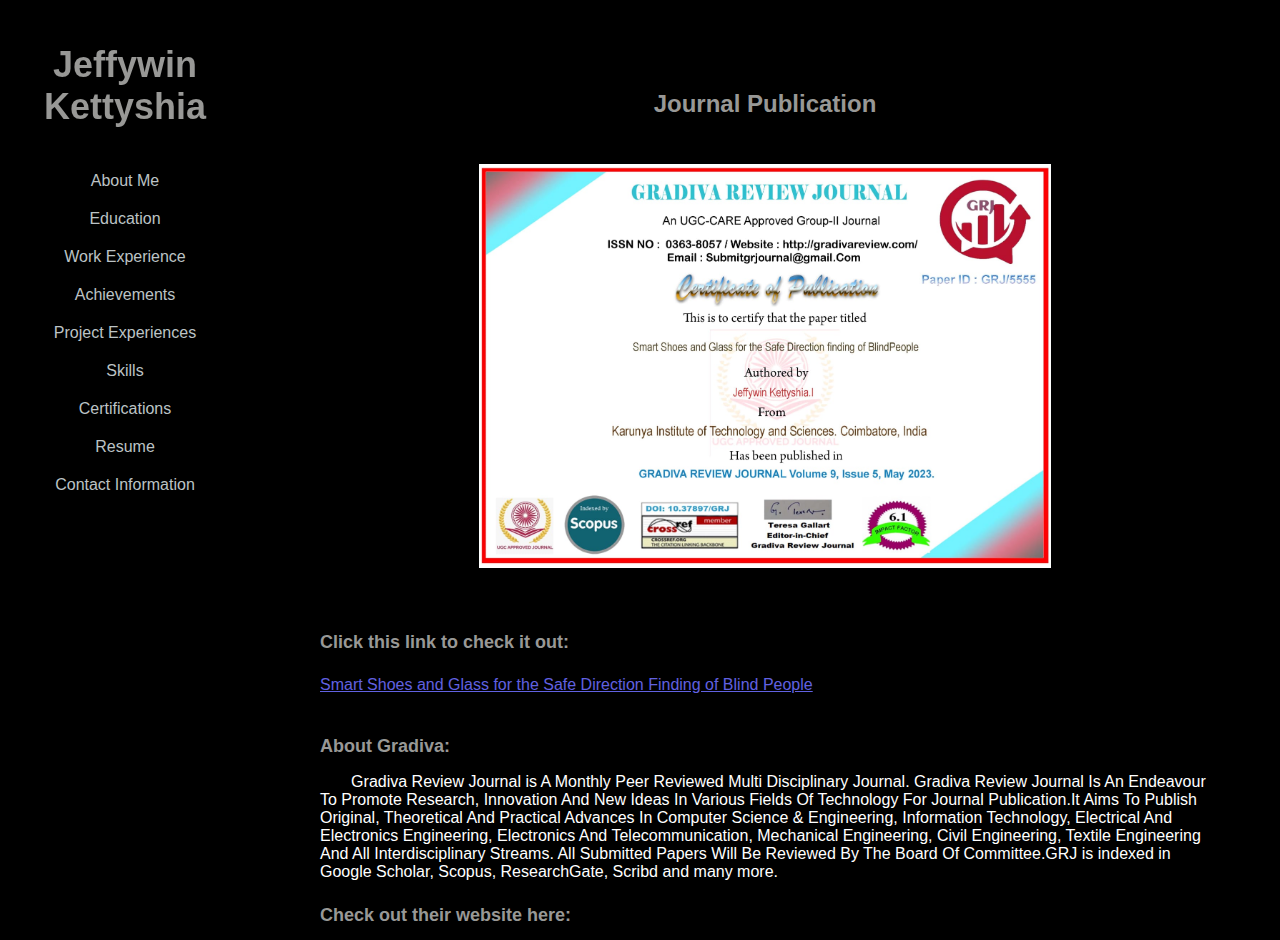
==== grj.html @ d6e88645 "Add files via upload" ====
<!DOCTYPE html>
<html lang="en">
  <head>
    <meta charset="UTF-8" />
    <meta name="viewport" content="width=device-width, initial-scale=1.0" />
    <title>Internship Details</title>
    <link rel="stylesheet" href="styles.css" />
    <style>
      .center-text {
        text-align: center;
      }
    </style>
  </head>
  <body>
    <div class="sidebar">
      <div class="profile">
        <h1 class="jk glitter">Jeffywin Kettyshia</h1>
      </div>
      <nav>
        <ul>
          <li><a href="index.html#about">About Me</a></li>
          <li><a href="index.html#education">Education</a></li>
          <li><a href="index.html#experience">Work Experience</a></li>
          <li><a href="index.html#achievements">Achievements</a></li>
          <li><a href="index.html#projects">Project Experiences</a></li>
          <li><a href="index.html#skills">Skills</a></li>
          <li><a href="index.html#certificates">Certifications</a></li>
          <li><a href="index.html#resume">Resume</a></li>
          <li><a href="index.html#contact">Contact Information</a></li>
        </ul>
      </nav>
    </div>
    <div class="main-content">
      <section class="section">
        <div class="content">
          <h2 class="center-text">Journal Publication</h2>
          <br />
          <br />
          <div class="image-container">
            <img
              src="grj.jpg"
              alt="Internship Image 2"
              class="internship-img"
            />
          </div>
          <br />
          <br />
          <h4>Click this link to check it out:</h4>
          <br />
          <a
            href="https://drive.google.com/file/d/1e0w9SyvHvB_XeSQnzxVcs9nh8ZgPLc67/view"
            >Smart Shoes and Glass for the Safe Direction Finding of Blind
            People
          </a>
          <br /><br />
          <h4>About Gradiva:</h4>
          <p>
            &nbsp; &nbsp; &nbsp; &nbsp;Gradiva Review Journal is A Monthly Peer
            Reviewed Multi Disciplinary Journal. Gradiva Review Journal Is An
            Endeavour To Promote Research, Innovation And New Ideas In Various
            Fields Of Technology For Journal Publication.It Aims To Publish
            Original, Theoretical And Practical Advances In Computer Science &
            Engineering, Information Technology, Electrical And Electronics
            Engineering, Electronics And Telecommunication, Mechanical
            Engineering, Civil Engineering, Textile Engineering And All
            Interdisciplinary Streams. All Submitted Papers Will Be Reviewed By
            The Board Of Committee.GRJ is indexed in Google Scholar, Scopus,
            ResearchGate, Scribd and many more.
          </p>
          <h4>Check out their website here:</h4>
          <br />
          <a href="https://gradivareview.com/">gradivareview.com </a>
        </div>
      </section>
    </div>
  </body>
</html>
---- styles.css ----
body {
  font-family: Georgia, sans-serif;
  margin: 0;
  padding: 0;
  display: flex;
  background-color: black;
  color: white;
}

.sidebar {
  width: 250px;
  background: black;
  color: #bcc3c5;
  position: fixed; /* Fix the sidebar */
  top: 0; /* Align to the top */
  left: 0; /* Align to the left */
  height: 100%; /* Full height */
  display: flex;
  flex-direction: column;
  align-items: center;
  text-align: center;
  overflow: auto; /* Enable scrolling if needed */
  z-index: 1000; /* High z-index to ensure it's on top */
}

.sidebar .profile {
  margin-top: 20px;
}

.sidebar .profile img {
  width: 100px;
  height: 100px;
  border-radius: 50%;
}

.sidebar nav ul {
  list-style: none;
  padding: 0;
}

.sidebar nav ul li {
  margin: 20px 0;
}

.sidebar nav ul li a {
  color: #bcc3c5;
  text-decoration: none;
  transition: color 0.3s ease, background-color 0.3s ease, font-size 0.3s ease;
}

.sidebar nav ul li a:hover {
  color: #ffffff;
  font-size: 1.2em;
  text-shadow: 0 0 10px rgb(255, 255, 255);
}

.sidebar .social-links {
  margin-top: auto;
  padding-bottom: 20px;
}

.sidebar .social-links a {
  display: block;
  color: #ffffff;
  text-decoration: none;
  margin: 10px 0;
}

.main-content {
  margin-left: 250px;
  padding: 20px;
  width: calc(100% - 250px);
  background-color: black;
  color: white;
  overflow: auto;
  height: 100vh;
}

.section {
  margin-bottom: 50px;
  display: flex;
  flex-wrap: wrap;
  align-items: center;
}

.section:nth-child(odd) .content {
  order: 2;
}

.section .content {
  flex: 1;
  padding: 50px;
}

.section .image {
  flex: 1;
  display: flex;
  justify-content: center;
  align-items: center;
}

.section .image img {
  max-width: 78%;
  border-radius: 90%;
}

h2,
h4 {
  font-family: "Georgia", sans-serif;
  color: #989896;
  transition: cubic-bezier(0.075, 0.82, 0.165, 1);
}

h2 {
  font-size: 24px;
  margin-bottom: 10px;
  color: #989896;
  transition: transform 0.7s ease, opacity 1s ease;
  opacity: 0;
  transform: rotate(0deg);
}
h2.show {
  opacity: 1;
  transform: rotate(180deg);
}

h4 {
  font-size: 18px;
  font-weight: bold;
  margin-bottom: 5px;
}

h2.center-text {
  font-size: 24px;
  margin-bottom: 10px;
  color: #989896;
  opacity: 1; /* Ensure visibility */
  transform: rotate(0deg); /* No rotation */
  transition: none; /* No transition */
}

/* Typing Effect */
.welcome {
  font-family: monospace;
  overflow: hidden;
  border-right: 0.15em solid rgb(255, 255, 255);
  white-space: nowrap;
  margin: 0 auto;
  letter-spacing: 0.15em;
  animation: typing 3.5s steps(30, end), blink-caret 0.75s step-end infinite;
}

@keyframes typing {
  from {
    width: 0;
  }
  to {
    width: 100%;
  }
}

@keyframes blink-caret {
  from,
  to {
    border-color: transparent;
  }
  50% {
    border-color: rgb(0, 0, 0);
  }
}

/* Glitter Effect */
.jk.glitter {
  background: #989896;
  -webkit-background-clip: text;
  background-clip: text;
  -webkit-text-fill-color: transparent;
  position: relative;
  font-size: 36px;
}

.jk.glitter::before {
  content: "";
  position: absolute;
  top: 0;
  left: -150%;
  height: 100%;
  width: 200%;
  background: linear-gradient(
    90deg,
    transparent,
    rgba(255, 255, 255, 0.5),
    transparent
  );
  animation: shimmer 2s infinite;
  display: none;
}

.jk.glitter:hover::before {
  display: block;
}

@keyframes shimmer {
  0% {
    left: -150%;
  }
  50% {
    left: 100%;
  }
  100% {
    left: 100%;
  }
}

a {
  font-family: "Georgia", sans-serif;
  color: #6161e1;
}

p {
  font-family: "Georgia", sans-serif;
  color: #ffffff;
}

.image-collage {
  display: flex;
  flex-direction: column;
}

.image-row {
  display: flex;
  justify-content: space-between;
  gap: 25px;
}

.image-container {
  flex: 1;
  margin: 0 5px;
  text-align: center;
}

.internship-img {
  max-width: 65%;
  height: auto;
}

.description {
  margin-top: 5px;
  font-size: 16px;
  line-height: 1.5;
  color: #f7e4e4;
}

.experience-button {
  background-color: #747574; /* Green background */
  color: rgb(0, 0, 0); /* White text */
  border: none; /* No border */
  padding: 10px 20px; /* Padding */
  font-size: 16px; /* Font size */
  cursor: pointer; /* Pointer cursor */
  border-radius: 5px; /* Rounded corners */
}

.experience-button:hover {
  background-color: rgb(107, 107, 107); /* Darker green background on hover */
  color: rgb(255, 255, 255); /* White text */
}

.grj-button {
  background-color: #747574; /* Green background */
  color: rgb(0, 0, 0); /* White text */
  border: none; /* No border */
  padding: 10px 20px; /* Padding */
  font-size: 16px; /* Font size */
  cursor: pointer; /* Pointer cursor */
  border-radius: 5px; /* Rounded corners */
}

.grj-button:hover {
  background-color: rgb(107, 107, 107); /* Darker green background on hover */
  color: rgb(255, 255, 255); /* White text */
}

.download-button {
  background-color: #747574; /* Green background */
  border: none; /* Remove borders */
  color: rgb(0, 0, 0); /* White text */
  padding: 15px 32px; /* Padding */
  text-align: center; /* Centered text */
  text-decoration: none; /* Remove underline */
  display: inline-block; /* Get the element to sit inline */
  font-size: 16px; /* Increase font size */
  margin: 4px 2px; /* Add some margin */
  cursor: pointer; /* Pointer/hand icon on hover */
  border-radius: 4px; /* Rounded corners */
  transition: background-color 0.3s ease; /* Smooth transition */
}

.download-button:hover {
  background-color: rgb(107, 107, 107); /* Darker green on hover */
  color: rgb(255, 255, 255);
}

@media (max-width: 768px) {
  .sidebar {
    width: 100%;
    height: auto;
    position: relative;
  }

  .main-content {
    margin-left: 0;
    width: 100%;
  }

  .section {
    flex-direction: column;
  }
}
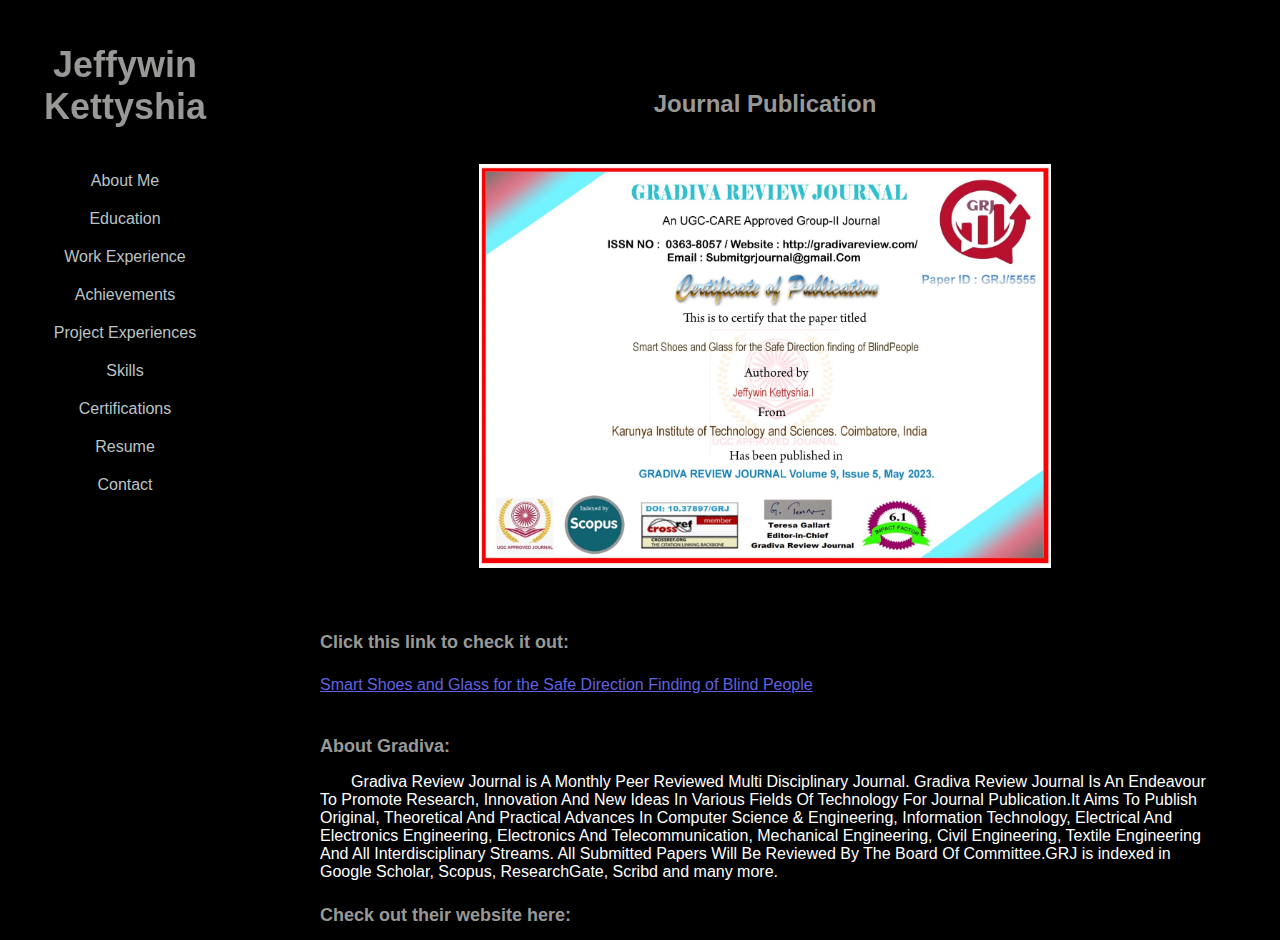
==== commit 17aaa884: "grj.html" ====
--- a/grj.html
+++ b/grj.html
@@ -26,7 +26,7 @@
           <li><a href="index.html#skills">Skills</a></li>
           <li><a href="index.html#certificates">Certifications</a></li>
           <li><a href="index.html#resume">Resume</a></li>
-          <li><a href="index.html#contact">Contact Information</a></li>
+          <li><a href="index.html#contact">Contact</a></li>
         </ul>
       </nav>
     </div>
